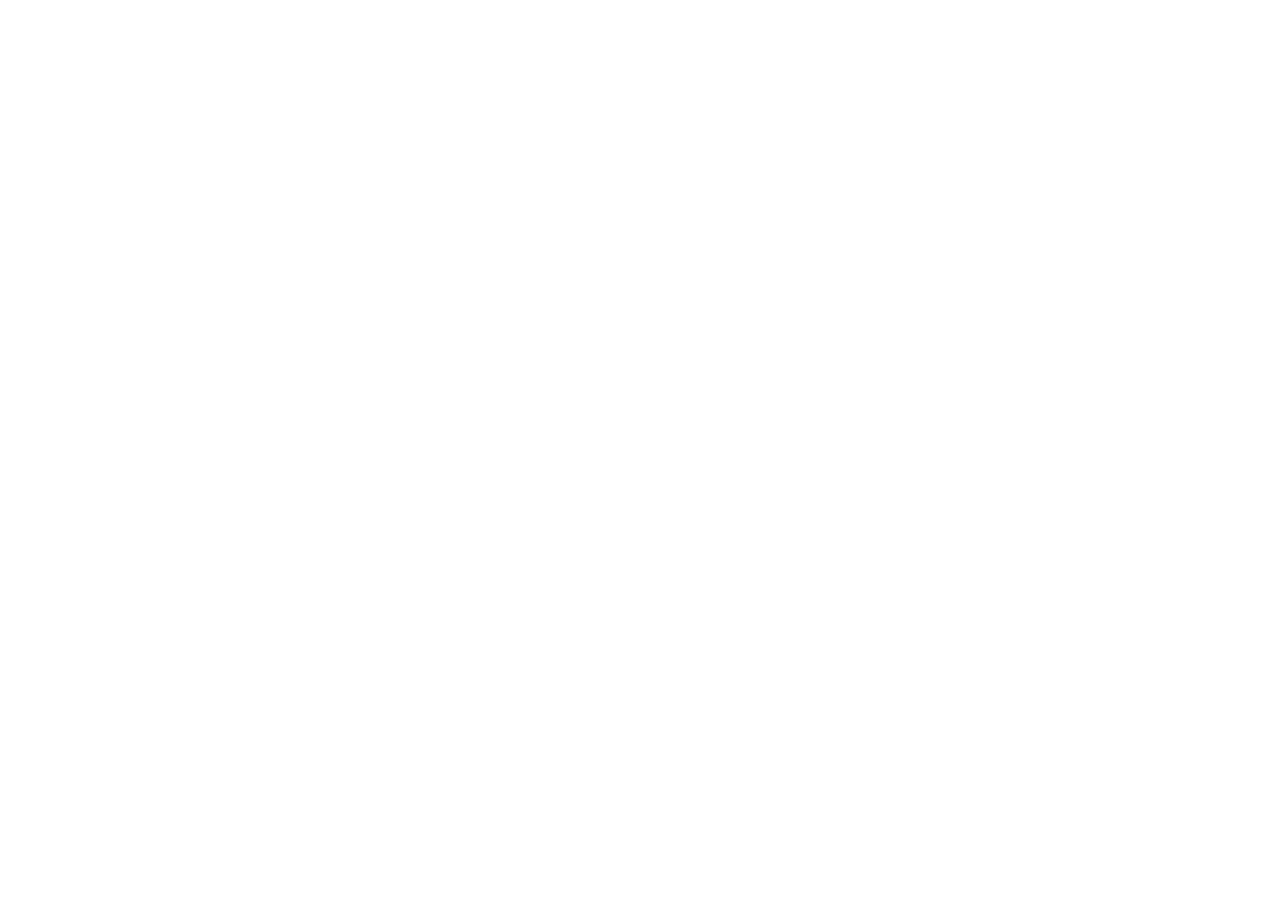
==== index.html @ 44c0bc04 "start code" ====
<!DOCTYPE html>
<html lang="en">
<head>
    <meta charset="UTF-8">
    <meta name="viewport" content="width=device-width, initial-scale=1.0">
    <title>Muscle Group Selector</title>
    <link rel="stylesheet" href="styles.css">
</head>
<body>

<div class="scroll-container">
    <div class="container">
        <div class="background-image"></div>

        <h1>Select Your Workout Day</h1>

        <div class="muscle-list">
            <p onclick="getSelectedMuscleGroup('Legs')">Legs</p>
            <p onclick="getSelectedMuscleGroup('Shoulders')">Shoulders</p>
            <p onclick="getSelectedMuscleGroup('Biceps')">Biceps</p>
            <p onclick="getSelectedMuscleGroup('Triceps')">Triceps</p>
            <p onclick="getSelectedMuscleGroup('Chest')">Chest</p>
            <p onclick="getSelectedMuscleGroup('Back')">Back</p>
            <p onclick="getSelectedMuscleGroup('Stomach')">Stomach</p>
        </div>
        <div id="selectedMuscleGroup"></div>

        <!-- Dummy content to make the container tall enough for scrolling -->
        <p>Lorem ipsum dolor sit amet, consectetur adipiscing elit.</p>
        <p>Sed do eiusmod tempor incididunt ut labore et dolore magna aliqua.</p>
        <p>Ut enim ad minim veniam, quis nostrud exercitation ullamco laboris nisi ut aliquip ex ea commodo consequat.</p>
        <!-- Repeat the above paragraphs as needed -->
    </div>
</div>

<script src="script.js"></script>
</body>
</html>
---- styles.css ----
body {
    font-family: 'Roboto', sans-serif;
    margin: 0;
    height: 100vh;
    overflow: hidden; /* Hide the default body scrollbar */
}

.scroll-container {
    height: 100%; /* Take up the full height of the viewport */
    overflow-y: scroll; /* Enable vertical scrolling */
}

.container {
    position: relative;
    text-align: center;
    color: #fff;
    padding: 20px;
}

.muscle-list {
    display: flex;
    flex-direction: column;
    align-items: center;
}

.muscle-list p {
    cursor: pointer;
    margin: 5px;
    color: #fff;
}

#selectedMuscleGroup {
    margin-top: 20px;
    font-weight: bold;
}

.background-image {
    position: absolute;
    top: 0;
    left: 0;
    width: 100%;
    height: 100%;
    background: url('https://via.placeholder.com/1920x1080') center/cover no-repeat;
    filter: blur(5px);
    z-index: -1;
}
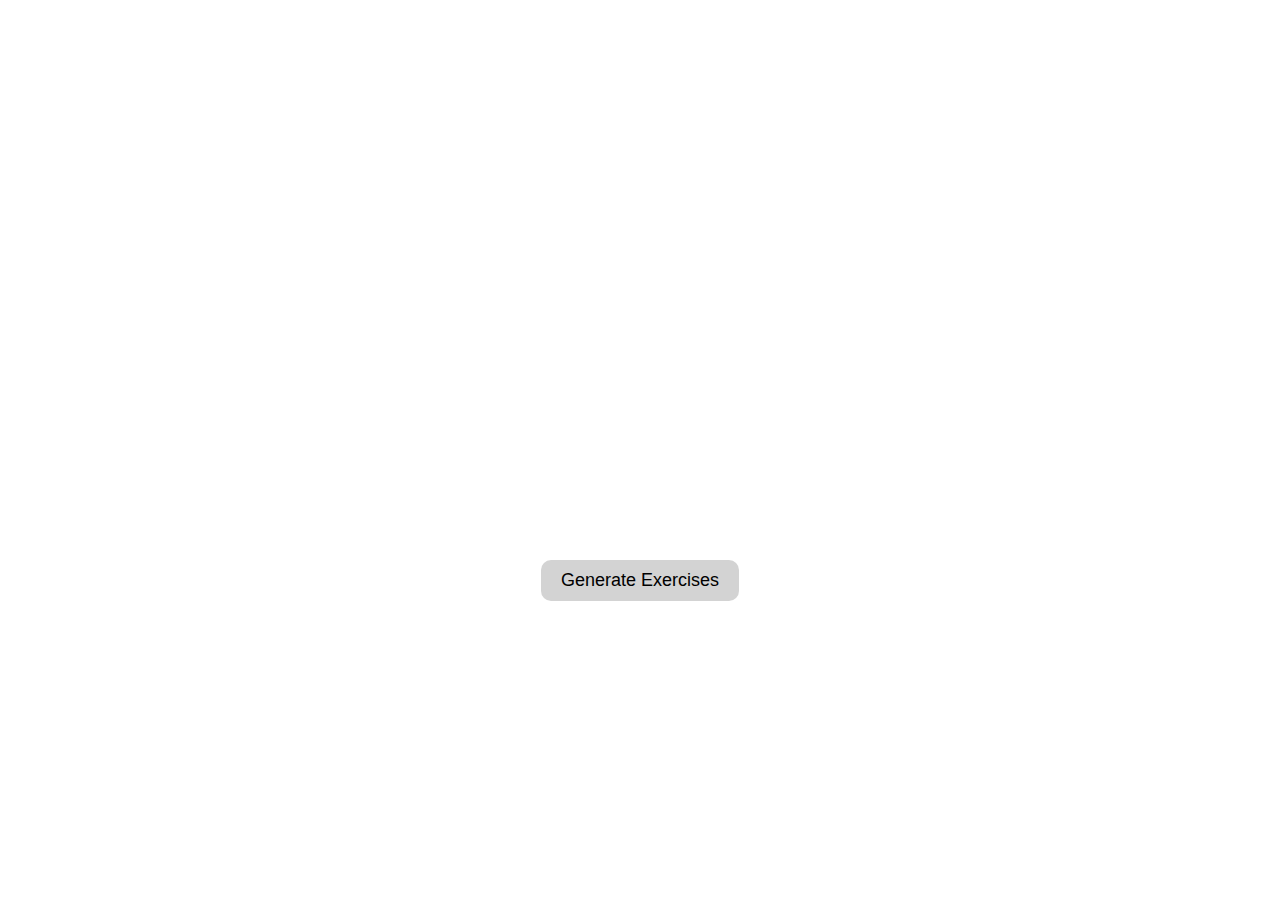
==== commit 05d4b607: "day3" ====
--- a/index.html
+++ b/index.html
@@ -5,34 +5,31 @@
     <meta name="viewport" content="width=device-width, initial-scale=1.0">
     <title>Muscle Group Selector</title>
     <link rel="stylesheet" href="styles.css">
+    <link rel="stylesheet" href="https://fonts.googleapis.com/css2?family=Raleway:wght@400;700&display=swap">
 </head>
 <body>
 
-<div class="scroll-container">
-    <div class="container">
-        <div class="background-image"></div>
+<div class="container">
+    <div class="background-image"></div>
 
-        <h1>Select Your Workout Day</h1>
+    <h1>Select Your Workout Day</h1>
 
-        <div class="muscle-list">
-            <p onclick="getSelectedMuscleGroup('Legs')">Legs</p>
-            <p onclick="getSelectedMuscleGroup('Shoulders')">Shoulders</p>
-            <p onclick="getSelectedMuscleGroup('Biceps')">Biceps</p>
-            <p onclick="getSelectedMuscleGroup('Triceps')">Triceps</p>
-            <p onclick="getSelectedMuscleGroup('Chest')">Chest</p>
-            <p onclick="getSelectedMuscleGroup('Back')">Back</p>
-            <p onclick="getSelectedMuscleGroup('Stomach')">Stomach</p>
-        </div>
-        <div id="selectedMuscleGroup"></div>
+    <div class="muscle-list">
+        <div class="toggle-item" data-muscle="Legs" onclick="toggleMuscle('Legs')">Legs</div>
+        <div class="toggle-item" data-muscle="Shoulders" onclick="toggleMuscle('Shoulders')">Shoulders</div>
+        <div class="toggle-item" data-muscle="Biceps" onclick="toggleMuscle('Biceps')">Biceps</div>
+        <div class="toggle-item" data-muscle="Triceps" onclick="toggleMuscle('Triceps')">Triceps</div>
+        <div class="toggle-item" data-muscle="Chest" onclick="toggleMuscle('Chest')">Chest</div>
+        <div class="toggle-item" data-muscle="Back" onclick="toggleMuscle('Back')">Back</div>
+        <div class="toggle-item" data-muscle="Stomach" onclick="toggleMuscle('Stomach')">Stomach</div>
+    </div>
 
-        <!-- Dummy content to make the container tall enough for scrolling -->
-        <p>Lorem ipsum dolor sit amet, consectetur adipiscing elit.</p>
-        <p>Sed do eiusmod tempor incididunt ut labore et dolore magna aliqua.</p>
-        <p>Ut enim ad minim veniam, quis nostrud exercitation ullamco laboris nisi ut aliquip ex ea commodo consequat.</p>
-        <!-- Repeat the above paragraphs as needed -->
-    </div>
+    <div id="selectedMuscleGroup"></div>
+
+    <button class="round-button" onclick="generateExercises()">Generate Exercises</button>
 </div>
 
 <script src="script.js"></script>
+<script src="muscleSelector.js" defer></script>
 </body>
 </html>
--- a/styles.css
+++ b/styles.css
@@ -1,46 +1,70 @@
 body {
-    font-family: 'Roboto', sans-serif;
     margin: 0;
-    height: 100vh;
-    overflow: hidden; /* Hide the default body scrollbar */
-}
-
-.scroll-container {
-    height: 100%; /* Take up the full height of the viewport */
-    overflow-y: scroll; /* Enable vertical scrolling */
+    padding: 0;
+    overflow: hidden;
+    font-family: 'Raleway', sans-serif;
 }
 
 .container {
-    position: relative;
-    text-align: center;
-    color: #fff;
-    padding: 20px;
-}
-
-.muscle-list {
+    height: 100vh;
     display: flex;
     flex-direction: column;
+    justify-content: center;
     align-items: center;
-}
-
-.muscle-list p {
-    cursor: pointer;
-    margin: 5px;
-    color: #fff;
-}
-
-#selectedMuscleGroup {
-    margin-top: 20px;
-    font-weight: bold;
+    text-align: center;
+    color: white;
+    overflow-y: auto;
 }
 
 .background-image {
+    background: url('https://pics.craiyon.com/2023-06-30/f0da51e5f5b748b688bd150d331b191f.webp') center/cover no-repeat;
     position: absolute;
     top: 0;
     left: 0;
     width: 100%;
     height: 100%;
-    background: url('https://via.placeholder.com/1920x1080') center/cover no-repeat;
-    filter: blur(5px);
     z-index: -1;
 }
+
+h1 {
+    font-size: 1.2em;
+    font-weight: bold;
+}
+
+.muscle-list {
+    list-style: none;
+    padding: 0;
+    margin: 0;
+}
+
+.toggle-item {
+    font-size: 16px;
+    margin: 5px;
+    cursor: pointer;
+    color: white;
+    user-select: none;
+}
+
+.toggle-item.bold {
+    font-weight: bold;
+}
+
+#selectedMuscleGroup {
+    margin-top: 20px;
+    font-size: 18px;
+}
+
+button.round-button {
+    margin-top: 20px;
+    font-size: 18px;
+    padding: 10px 20px;
+    cursor: pointer;
+    border: none;
+    border-radius: 10px; /* Round the edges */
+    background-color: #d3d3d3; /* Light grey to metallic color */
+    transition: background-color 0.3s ease; /* Smooth transition on hover */
+}
+
+button.round-button:hover {
+    background-color: #b0b0b0; /* Slightly lighter color on hover */
+}
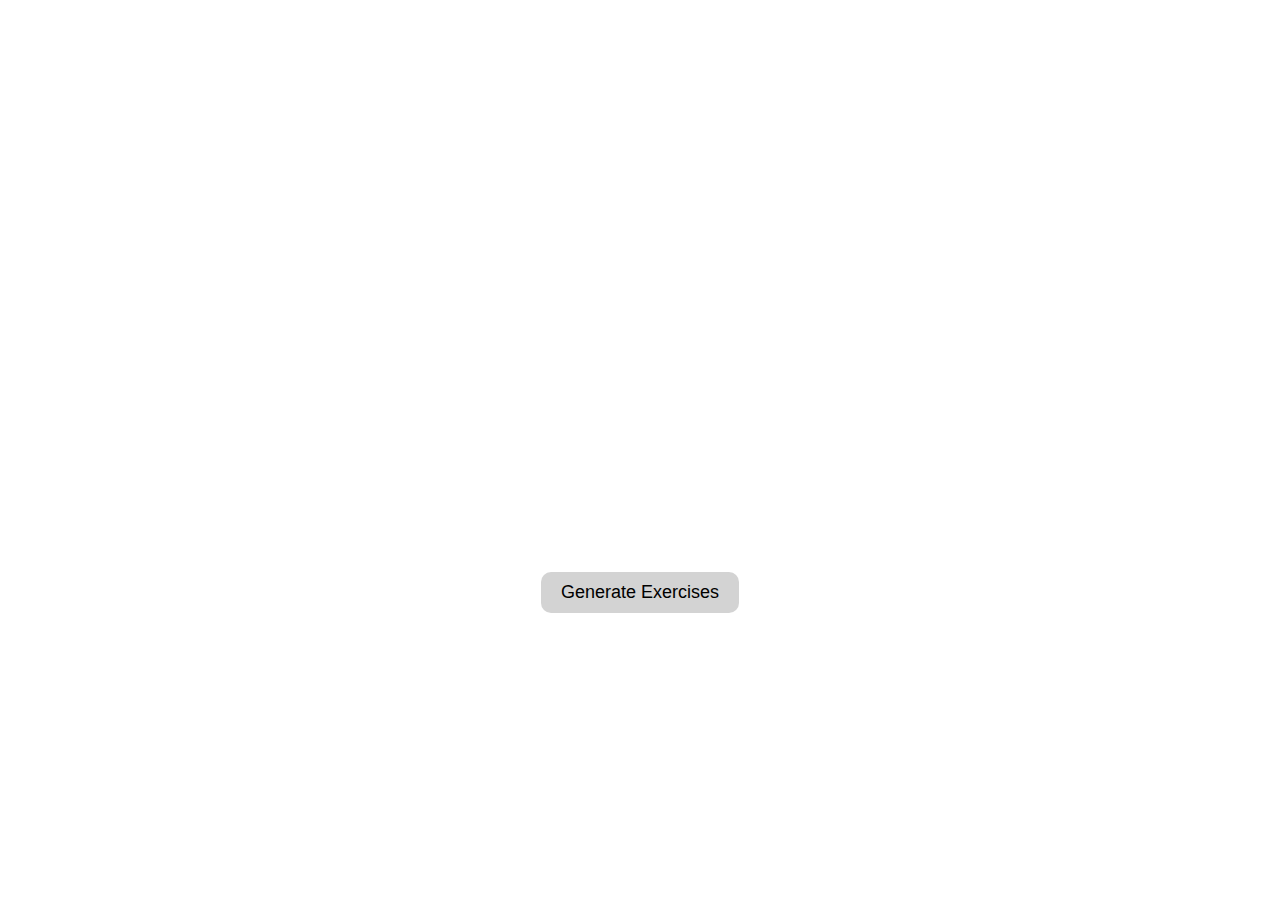
==== commit 440c3fbf: "day5" ====
--- a/index.html
+++ b/index.html
@@ -21,7 +21,8 @@
         <div class="toggle-item" data-muscle="Triceps" onclick="toggleMuscle('Triceps')">Triceps</div>
         <div class="toggle-item" data-muscle="Chest" onclick="toggleMuscle('Chest')">Chest</div>
         <div class="toggle-item" data-muscle="Back" onclick="toggleMuscle('Back')">Back</div>
-        <div class="toggle-item" data-muscle="Stomach" onclick="toggleMuscle('Stomach')">Stomach</div>
+        <div class="toggle-item" data-muscle="Abdomen" onclick="toggleMuscle('Abdomen')">Abdomen</div>
+        <div class="toggle-item" data-muscle="Buttocks" onclick="toggleMuscle('Buttocks')">Buttocks</div>
     </div>
 
     <div id="selectedMuscleGroup"></div>
--- a/styles.css
+++ b/styles.css
@@ -68,3 +68,11 @@
 button.round-button:hover {
     background-color: #b0b0b0; /* Slightly lighter color on hover */
 }
+
+/* Add this to your styles.css file */
+.selected-muscle::before {
+    content: '✔'; /* Checkmark character */
+    margin-right: 5px;
+    color: green; /* Change the color as needed */
+}
+
